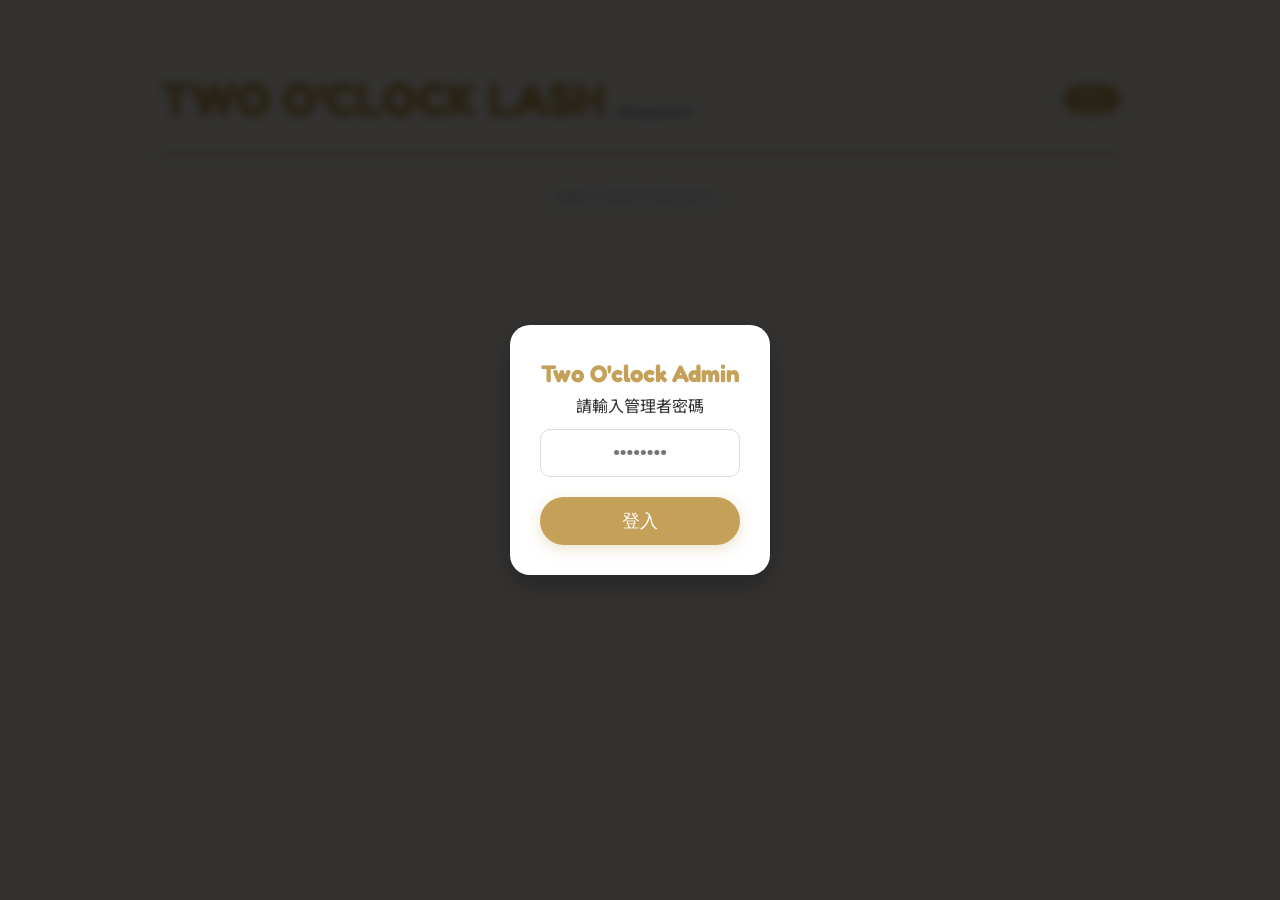
==== admin.html @ aafd070a "[Feature]新增後台" ====
<!DOCTYPE html>
<html lang="zh-TW">
<head>
    <meta charset="UTF-8">
    <meta name="viewport" content="width=device-width, initial-scale=1.0">
    <title>Two O'clock Lash - 管理者後台</title>
    <link href="https://fonts.googleapis.com/css2?family=Fredoka:wght@400;600&family=Noto+Sans+TC:wght@300;400;700&display=swap" rel="stylesheet">
    <link rel="stylesheet" href="style.css">
    <style>
        :root {
            --admin-gold: #c5a059;
            --admin-bg: #fdfaf5;
        }
        body { background: var(--admin-bg); font-family: 'Noto Sans TC', sans-serif; }
        .admin-container { max-width: 1000px; margin: 40px auto; padding: 20px; }
        .login-overlay {
            position: fixed; top: 0; left: 0; width: 100%; height: 100%;
            background: rgba(0,0,0,0.8); display: flex; align-items: center; justify-content: center;
            z-index: 1000; backdrop-filter: blur(5px);
        }
        .login-box { background: white; padding: 30px; border-radius: 20px; text-align: center; box-shadow: 0 10px 30px rgba(0,0,0,0.3); }
        .login-box input { padding: 12px; width: 200px; border: 1px solid #ddd; border-radius: 10px; margin: 10px 0; font-size: 1.2rem; text-align: center; }
        
        .admin-header { display: flex; justify-content: space-between; align-items: center; margin-bottom: 30px; border-bottom: 2px solid var(--admin-gold); padding-bottom: 15px; }
        .admin-header h1 { font-family: 'Fredoka', cursive; color: var(--admin-gold); margin: 0; }

        .search-section { background: white; padding: 20px; border-radius: 15px; box-shadow: 0 4px 15px rgba(0,0,0,0.05); margin-bottom: 30px; }
        .search-row { display: flex; gap: 10px; }
        .search-row input { flex: 1; padding: 12px; border: 1px solid #eee; border-radius: 10px; }

        .results-list { display: grid; grid-template-columns: repeat(auto-fill, minmax(300px, 1fr)); gap: 15px; }
        .customer-card { background: white; padding: 15px; border-radius: 12px; border-left: 5px solid var(--admin-gold); cursor: pointer; transition: 0.3s; box-shadow: 0 2px 8px rgba(0,0,0,0.05); }
        .customer-card:hover { transform: translateY(-3px); box-shadow: 0 5px 15px rgba(0,0,0,0.1); }
        .customer-card .name { font-weight: bold; font-size: 1.1rem; color: #333; }
        .customer-card .phone { color: #888; font-size: 0.9rem; }

        .editor-overlay {
            position: fixed; top: 0; left: 0; width: 100%; height: 100%;
            background: rgba(0,0,0,0.5); z-index: 900; display: none;
        }
        .editor-modal {
            position: fixed; top: 50%; left: 50%; transform: translate(-50%, -50%);
            width: 90%; max-width: 800px; height: 85vh; background: white; border-radius: 20px;
            z-index: 901; overflow-y: auto; padding: 30px;
        }
        .editor-section { margin-bottom: 25px; border-top: 1px solid #eee; padding-top: 20px; }
        .editor-section h3 { color: var(--admin-gold); margin-bottom: 15px; }
        .grid-info { display: grid; grid-template-columns: 1fr 1fr; gap: 15px; }
        .info-item { margin-bottom: 10px; }
        .info-item label { display: block; font-size: 0.8rem; color: #999; margin-bottom: 4px; }
        .info-item input, .info-item textarea { width: 100%; padding: 10px; border: 1px solid #eee; border-radius: 8px; background: #fafafa; }
        
        .admin-note-area { background: #fff9f0; padding: 20px; border-radius: 12px; border: 1px solid #ffe8c8; }
        
        .btn-save { background: var(--admin-gold); color: white; border: none; padding: 15px 40px; border-radius: 12px; font-weight: bold; cursor: pointer; width: 100%; margin-top: 20px; font-size: 1.1rem; }
        .btn-close { position: absolute; top: 20px; right: 20px; background: #eee; border: none; border-radius: 50%; width: 30px; height: 30px; cursor: pointer; }
        
        @media (max-width: 600px) {
            .grid-info { grid-template-columns: 1fr; }
        }
    </style>
</head>
<body>

    <div id="login-overlay" class="login-overlay">
        <div class="login-box">
            <h2 style="font-family:'Fredoka'; color:#c5a059;">Two O'clock Admin</h2>
            <p>請輸入管理者密碼</p>
            <input type="password" id="admin-password" placeholder="••••••••">
            <br>
            <button class="btn-primary" onclick="checkLogin()" style="width: 100%; margin-top: 10px;">登入</button>
        </div>
    </div>

    <div class="admin-container">
        <header class="admin-header">
            <h1>TWO O'CLOCK LASH <span style="font-size: 0.8rem; color: #999;">Management</span></h1>
            <button class="btn-primary" onclick="location.reload()" style="font-size: 0.8rem; padding: 5px 15px;">登出</button>
        </header>

        <section class="search-section">
            <h3>搜尋客戶</h3>
            <div class="search-row">
                <input type="text" id="admin-search-input" placeholder="輸入姓名或電話搜尋..." oninput="adminSearch()">
            </div>
        </section>

        <div id="admin-results" class="results-list">
            <!-- 搜尋結果會顯示在這裡 -->
            <p style="text-align:center; color:#ccc; grid-column: 1/-1;">請輸入關鍵字開始搜尋...</p>
        </div>
    </div>

    <!-- 編輯彈窗 -->
    <div id="editor-overlay" class="editor-overlay" onclick="closeEditor()"></div>
    <div id="editor-modal" class="editor-modal" style="display: none;">
        <button class="btn-close" onclick="closeEditor()">✕</button>
        <h2 id="edit-name" style="color: #c5a059; margin-bottom: 5px;">客戶姓名</h2>
        <p id="edit-phone" style="color: #888; margin-bottom: 20px;">0900-000-000</p>

        <div class="editor-section admin-note-area">
            <h3>✨ 服務記錄 (管理者專用)</h3>
            <div class="grid-info">
                <div class="info-item">
                    <label>上睫毛根數</label>
                    <input type="text" id="edit-upper" placeholder="例如：120 根">
                </div>
                <div class="info-item">
                    <label>下睫毛根數</label>
                    <input type="text" id="edit-lower" placeholder="例如：20 根">
                </div>
            </div>
            <div class="info-item">
                <label>服務備註 / 客戶習慣</label>
                <textarea id="edit-notes" rows="4" placeholder="在此輸入客人的特殊習慣或本次服務紀錄..."></textarea>
            </div>
        </div>

        <div class="editor-section">
            <h3>🎨 眼型設計標記 (管理者專用)</h3>
            <div class="grid-info">
                <div class="info-item">
                    <label>左眼標記</label>
                    <div style="position:relative; background:white; border:1px solid #ddd; border-radius:10px; overflow:hidden;">
                        <!-- 用 SVG 代碼直接畫出睫毛底圖 -->
                        <svg viewBox="0 0 200 120" style="width:100%; display:block; opacity: 0.2; background:#fff;">
                            <path d="M40,40 Q100,65 160,40" stroke="black" fill="transparent" stroke-width="3"/>
                            <line x1="40" y1="40" x2="20" y2="65" stroke="black" stroke-width="2"/>
                            <line x1="55" y1="48" x2="40" y2="85" stroke="black" stroke-width="2"/>
                            <line x1="70" y1="53" x2="65" y2="95" stroke="black" stroke-width="2"/>
                            <line x1="85" y1="56" x2="85" y2="105" stroke="black" stroke-width="2"/>
                            <line x1="100" y1="57" x2="100" y2="110" stroke="black" stroke-width="2"/>
                            <line x1="115" y1="56" x2="115" y2="105" stroke="black" stroke-width="2"/>
                            <line x1="130" y1="53" x2="135" y2="95" stroke="black" stroke-width="2"/>
                            <line x1="145" y1="48" x2="160" y2="85" stroke="black" stroke-width="2"/>
                            <line x1="160" y1="40" x2="180" y2="65" stroke="black" stroke-width="2"/>
                        </svg>
                        <canvas id="canvas-left" style="position:absolute; top:0; left:0; width:100%; height:100%; cursor:crosshair;"></canvas>
                    </div>
                    <button class="btn-primary" onclick="clearMarking('left')" style="font-size:0.7rem; padding:3px 10px; margin-top:5px; background:#666;">清除左眼</button>
                </div>
                <div class="info-item">
                    <label>右眼標記</label>
                    <div style="position:relative; background:white; border:1px solid #ddd; border-radius:10px; overflow:hidden;">
                        <!-- 用 SVG 代碼直接畫出睫毛底圖 -->
                        <svg viewBox="0 0 200 120" style="width:100%; display:block; opacity: 0.2; background:#fff;">
                            <path d="M40,40 Q100,65 160,40" stroke="black" fill="transparent" stroke-width="3"/>
                            <line x1="40" y1="40" x2="20" y2="65" stroke="black" stroke-width="2"/>
                            <line x1="55" y1="48" x2="40" y2="85" stroke="black" stroke-width="2"/>
                            <line x1="70" y1="53" x2="65" y2="95" stroke="black" stroke-width="2"/>
                            <line x1="85" y1="56" x2="85" y2="105" stroke="black" stroke-width="2"/>
                            <line x1="100" y1="57" x2="100" y2="110" stroke="black" stroke-width="2"/>
                            <line x1="115" y1="56" x2="115" y2="105" stroke="black" stroke-width="2"/>
                            <line x1="130" y1="53" x2="135" y2="95" stroke="black" stroke-width="2"/>
                            <line x1="145" y1="48" x2="160" y2="85" stroke="black" stroke-width="2"/>
                            <line x1="160" y1="40" x2="180" y2="65" stroke="black" stroke-width="2"/>
                        </svg>
                        <canvas id="canvas-right" style="position:absolute; top:0; left:0; width:100%; height:100%; cursor:crosshair;"></canvas>
                    </div>
                    <button class="btn-primary" onclick="clearMarking('right')" style="font-size:0.7rem; padding:3px 10px; margin-top:5px; background:#666;">清除右眼</button>
                </div>
            </div>
        </div>

        <div class="editor-section">
            <h3>📋 基本資料 (不可修改)</h3>
            <div class="grid-info">
                <div class="info-item"><label>生日</label><input type="text" id="detail-birthday" readonly></div>
                <div class="info-item"><label>職業</label><input type="text" id="detail-occupation" readonly></div>
                <div class="info-item"><label>地址</label><input type="text" id="detail-address" readonly></div>
                <div class="info-item"><label>從何處得知</label><input type="text" id="detail-referral" readonly></div>
            </div>
        </div>

        <div class="editor-section">
            <h3>🔍 諮詢詳情</h3>
            <div class="grid-info">
                <div class="info-item"><label>睫毛嫁接經驗</label><input type="text" id="detail-allergy" readonly></div>
                <div class="info-item"><label>眼周敏感狀況</label><input type="text" id="detail-skin" readonly></div>
                <div class="info-item"><label>是否配戴隱形眼鏡</label><input type="text" id="detail-lens" readonly></div>
                <div class="info-item"><label>本次嫁接目的</label><input type="text" id="detail-purpose" readonly></div>
                <div class="info-item"><label>希望呈現風格</label><input type="text" id="detail-style" readonly></div>
                <div class="info-item"><label>同意拍攝作品集</label><input type="text" id="detail-consent" readonly></div>
            </div>
        </div>

        <div class="editor-section" id="signature-view">
            <h3>✍️ 客戶簽名</h3>
            <img id="detail-signature" src="" style="width: 100%; border: 1px solid #eee; border-radius: 10px;">
        </div>

        <button class="btn-save" onclick="saveAdminChanges()">儲存所有變更</button>
    </div>

    <script src="https://cdn.jsdelivr.net/npm/@supabase/supabase-js@2"></script>
    <script src="admin.js"></script>
</body>
</html>
---- style.css ----
:root {
    --primary-gold: #c5a059;
    --primary-dark: #2c2c2c;
    --bg-light: #f9f7f4;
    --glass-white: rgba(255, 255, 255, 0.8);
    --glass-shadow: 0 8px 32px 0 rgba(31, 38, 135, 0.15);
    --transition-smooth: all 0.4s cubic-bezier(0.4, 0, 0.2, 1);
}

* {
    margin: 0;
    padding: 0;
    box-sizing: border-box;
}

body {
    font-family: 'Noto Sans TC', sans-serif;
    background-color: var(--bg-light);
    color: var(--primary-dark);
    line-height: 1.6;
    overflow-x: hidden;
    background-image: 
        radial-gradient(at 0% 0%, rgba(197, 160, 89, 0.05) 0px, transparent 50%),
        radial-gradient(at 100% 100%, rgba(197, 160, 89, 0.05) 0px, transparent 50%);
}

.container {
    max-width: 900px;
    margin: 100px auto 50px;
    padding: 0 20px;
}

/* 玻璃導航列 */
.glass-nav {
    position: fixed;
    top: 0;
    left: 0;
    right: 0;
    height: 70px;
    background: var(--glass-white);
    backdrop-filter: blur(10px);
    border-bottom: 1px solid rgba(255, 255, 255, 0.3);
    display: flex;
    justify-content: space-between;
    align-items: center;
    padding: 0 5%;
    z-index: 1000;
    box-shadow: 0 2px 10px rgba(0,0,0,0.05);
}

.logo {
    font-family: 'Fredoka', 'Nunito', sans-serif;
    font-weight: 600;
    font-size: 1.5rem;
    letter-spacing: 1px;
    color: var(--primary-gold);
}

.nav-links button {
    background: none;
    border: none;
    margin-left: 20px;
    font-size: 1rem;
    color: var(--primary-dark);
    cursor: pointer;
    transition: var(--transition-smooth);
    position: relative;
}

.nav-links button:after {
    content: '';
    position: absolute;
    bottom: -5px;
    left: 0;
    width: 0;
    height: 2px;
    background: var(--primary-gold);
    transition: var(--transition-smooth);
}

.nav-links button.active:after {
    width: 100%;
}

/* 玻璃卡片 */
.glass-card {
    background: var(--glass-white);
    backdrop-filter: blur(8px);
    border: 1px solid rgba(255, 255, 255, 0.4);
    border-radius: 20px;
    padding: 40px;
    box-shadow: var(--glass-shadow);
    animation: fadeIn 0.8s ease-out;
}

@keyframes fadeIn {
    from { opacity: 0; transform: translateY(20px); }
    to { opacity: 1; transform: translateY(0); }
}

/* 首頁 Hero Section */
#home-section {
    display: none;
    text-align: center;
    padding: 100px 0;
}

#home-section.active {
    display: block;
}

h1 {
    font-size: 3rem;
    margin-bottom: 20px;
    color: var(--primary-dark);
    font-weight: 700;
}

.hero-content p {
    font-size: 1.2rem;
    color: #666;
    margin-bottom: 40px;
}

/* 按鈕樣式 */
.btn-primary {
    background: var(--primary-gold);
    color: white;
    border: none;
    padding: 12px 30px;
    border-radius: 30px;
    font-size: 1.1rem;
    cursor: pointer;
    transition: var(--transition-smooth);
    box-shadow: 0 4px 15px rgba(197, 160, 89, 0.3);
}

.btn-primary:hover {
    transform: translateY(-3px);
    box-shadow: 0 6px 20px rgba(197, 160, 89, 0.4);
}

.btn-secondary {
    background: transparent;
    border: 1px solid var(--primary-gold);
    color: var(--primary-gold);
    padding: 12px 30px;
    border-radius: 30px;
    cursor: pointer;
    transition: var(--transition-smooth);
}

.btn-secondary:hover {
    background: rgba(197, 160, 89, 0.1);
}

.btn-success {
    background: #4a7c59;
    color: white;
    border: none;
    padding: 12px 30px;
    border-radius: 30px;
    cursor: pointer;
}

/* 步驟指示器 */
.wizard-steps {
    display: flex;
    justify-content: center;
    margin-bottom: 40px;
    gap: 20px;
}

.step {
    padding: 10px 20px;
    border-radius: 10px;
    background: #eee;
    color: #aaa;
    font-weight: 500;
    transition: var(--transition-smooth);
}

.step.active {
    background: var(--primary-gold);
    color: white;
}

/* 隱藏/顯示章節 */
section {
    display: none;
}

section.active {
    display: block;
}

.step-content {
    display: none;
}

.step-content.active {
    display: block;
}

/* 表格與表單 */
.grid-form {
    display: grid;
    grid-template-columns: repeat(2, 1fr);
    gap: 20px;
}

.full-width {
    grid-column: span 2;
}

.form-group {
    display: flex;
    flex-direction: column;
}

label {
    font-size: 0.9rem;
    font-weight: 500;
    margin-bottom: 8px;
    color: #555;
}

input[type="text"],
input[type="tel"],
input[type="date"],
select {
    padding: 12px;
    border: 1px solid #ddd;
    border-radius: 10px;
    background: rgba(255,255,255,0.5);
    outline: none;
    transition: border 0.3s;
}

input:focus {
    border-color: var(--primary-gold);
}

input.error {
    border-color: #ff4d4d !important;
    box-shadow: 0 0 5px rgba(255, 77, 77, 0.3);
}

.checkbox-group, .radio-group {
    display: flex;
    flex-wrap: wrap;
    gap: 15px;
    background: rgba(0,0,0,0.03);
    padding: 15px;
    border-radius: 10px;
}

.form-section-title {
    margin-top: 30px;
    font-weight: 700;
    color: var(--primary-gold);
    border-left: 4px solid var(--primary-gold);
    padding-left: 10px;
    margin-bottom: 15px;
}

.terms-content {
    max-height: 400px;
    overflow-y: auto;
    padding: 20px;
    background: rgba(0,0,0,0.02);
    border-radius: 10px;
    margin-bottom: 25px;
}

.terms-content li {
    margin-bottom: 15px;
    color: #555;
}

.form-actions {
    display: flex;
    justify-content: flex-end;
    gap: 15px;
    margin-top: 30px;
}

/* 查詢結果區 */
.search-box {
    display: flex;
    gap: 10px;
    margin: 30px 0;
}

.search-box input {
    flex: 1;
    font-size: 1.1rem;
}

.result-area {
    margin-top: 30px;
}

.record-item {
    background: white;
    padding: 20px;
    border-radius: 15px;
    border-left: 5px solid var(--primary-gold);
    margin-bottom: 15px;
    box-shadow: 0 2px 10px rgba(0,0,0,0.05);
}

/* 簽名板樣式 */
.signature-container {
    background: #fff;
    border: 2px dashed var(--primary-gold);
    border-radius: 15px;
    padding: 15px;
    text-align: center;
    margin-bottom: 20px;
}

.signature-hint {
    font-size: 0.85rem;
    color: #888;
    margin-bottom: 10px;
}

#signature-pad {
    background-color: #fff;
    width: 100%;
    height: 200px;
    cursor: crosshair;
    touch-action: none; /* 防止在手機上繪圖時捲動頁面 */
}

.btn-clear {
    background: #eee;
    color: #666;
    border: none;
    padding: 8px 15px;
    border-radius: 20px;
    font-size: 0.8rem;
    cursor: pointer;
    margin-top: 10px;
    transition: var(--transition-smooth);
}

.btn-clear:hover {
    background: #ddd;
}

.record-header {
    display: flex;
    justify-content: space-between;
    margin-bottom: 10px;
    font-weight: 700;
}

.record-details {
    font-size: 0.9rem;
    color: #666;
    display: grid;
    grid-template-columns: repeat(2, 1fr);
    gap: 5px;
}

/* ==========================================
   RWD 響應式優化 (Responsive Design)
   ========================================== */

/* 平板與手機通用調整 */
@media (max-width: 768px) {
    .container {
        margin-top: 85px;
        padding: 0 15px;
    }

    h1 {
        font-size: 2.2rem;
    }

    .hero-content p {
        font-size: 1rem;
    }

    .glass-card {
        padding: 25px 20px;
        border-radius: 15px;
    }

    /* 導航列優化 */
    .glass-nav {
        padding: 0 15px;
        height: 60px;
    }

    .logo {
        font-size: 1.1rem;
        letter-spacing: 1px;
    }

    .nav-links button {
        margin-left: 10px;
        font-size: 0.9rem;
    }

    /* 步驟指示器優化 */
    .wizard-steps {
        gap: 8px;
        margin-bottom: 25px;
    }

    .step {
        padding: 8px 12px;
        font-size: 0.85rem;
        flex: 1;
        text-align: center;
    }

    /* 表單自動轉為單欄 */
    .grid-form {
        grid-template-columns: 1fr;
        gap: 15px;
    }

    .full-width {
        grid-column: span 1;
    }

    /* 查詢紀錄細節轉為單欄 */
    .record-details {
        grid-template-columns: 1fr;
    }

    /* 按鈕群組優化 */
    .cta-group {
        display: flex;
        flex-direction: column;
        gap: 15px;
    }

    .btn-primary, .btn-secondary {
        width: 100%;
        padding: 15px;
    }
}

/* 小型手機特別調整 (如 iPhone SE) */
@media (max-width: 400px) {
    .logo {
        font-size: 0.9rem;
    }

    .nav-links button {
        margin-left: 5px;
        font-size: 0.8rem;
    }

    .step {
        padding: 6px 8px;
        font-size: 0.75rem;
    }

    .form-actions {
        flex-direction: column-reverse;
    }

    .form-actions button {
        width: 100%;
    }
}
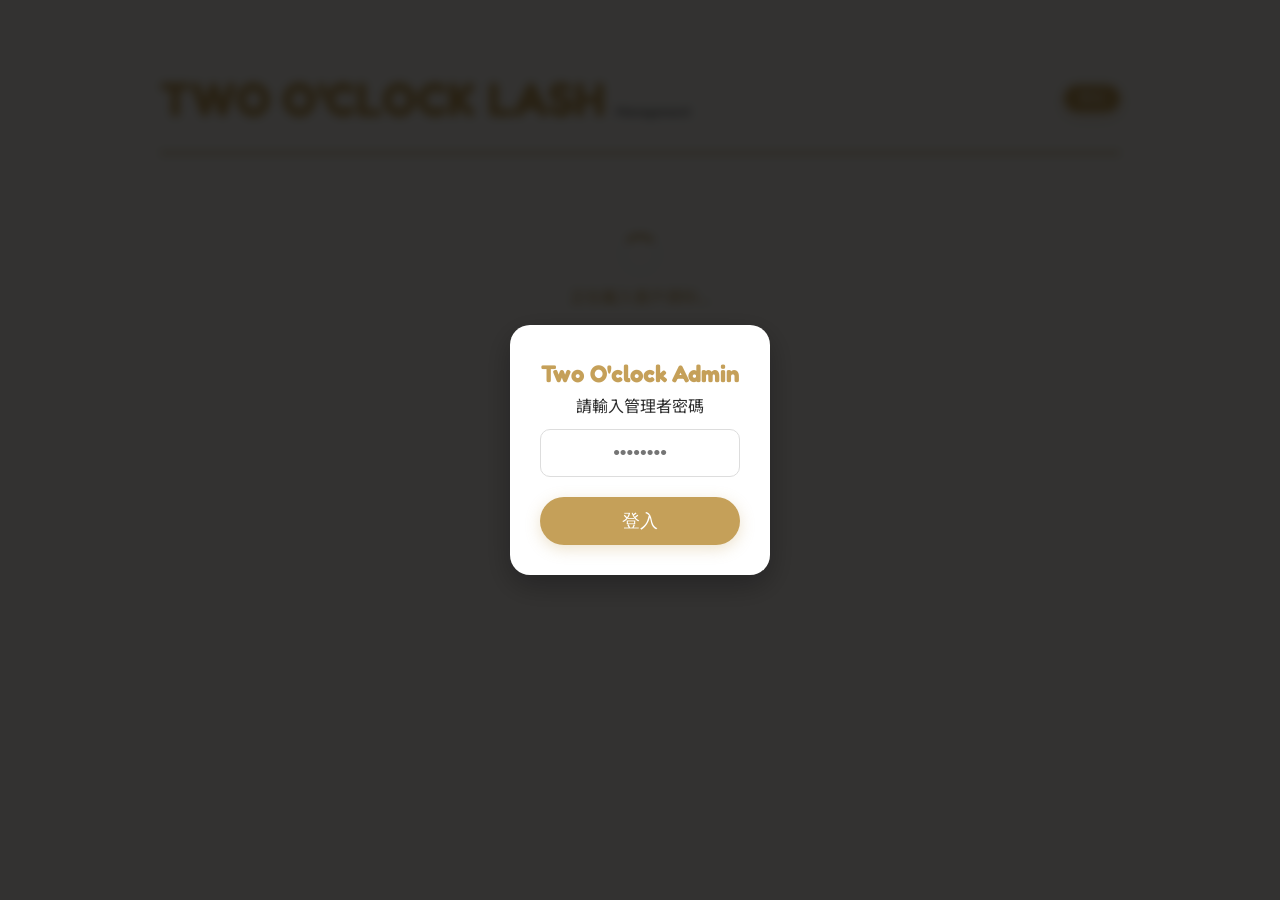
==== commit d1edef17: "[Feature] 修改頁面不使用彈窗樣式、登入後改成Loading樣式、儲存按鈕文字修改" ====
--- a/admin.html
+++ b/admin.html
@@ -55,6 +55,13 @@
         .btn-save { background: var(--admin-gold); color: white; border: none; padding: 15px 40px; border-radius: 12px; font-weight: bold; cursor: pointer; width: 100%; margin-top: 20px; font-size: 1.1rem; }
         .btn-close { position: absolute; top: 20px; right: 20px; background: #eee; border: none; border-radius: 50%; width: 30px; height: 30px; cursor: pointer; }
         
+        .admin-loading { grid-column: 1/-1; text-align: center; padding: 50px; color: var(--admin-gold); }
+        .spinner {
+            width: 40px; height: 40px; border: 4px solid #f3f3f3; border-top: 4px solid var(--admin-gold);
+            border-radius: 50%; animation: spin 1s linear infinite; margin: 0 auto 10px;
+        }
+        @keyframes spin { 0% { transform: rotate(0deg); } 100% { transform: rotate(360deg); } }
+        
         @media (max-width: 600px) {
             .grid-info { grid-template-columns: 1fr; }
         }
@@ -72,7 +79,7 @@
         </div>
     </div>
 
-    <div class="admin-container">
+    <div class="admin-container" id="admin-list-view">
         <header class="admin-header">
             <h1>TWO O'CLOCK LASH <span style="font-size: 0.8rem; color: #999;">Management</span></h1>
             <button class="btn-primary" onclick="location.reload()" style="font-size: 0.8rem; padding: 5px 15px;">登出</button>
@@ -86,17 +93,24 @@
         </section>
 
         <div id="admin-results" class="results-list">
-            <!-- 搜尋結果會顯示在這裡 -->
-            <p style="text-align:center; color:#ccc; grid-column: 1/-1;">請輸入關鍵字開始搜尋...</p>
+            <!-- 初始顯示載入中 -->
+            <div class="admin-loading">
+                <div class="spinner"></div>
+                <p>正在載入客戶資料...</p>
+            </div>
         </div>
     </div>
 
-    <!-- 編輯彈窗 -->
-    <div id="editor-overlay" class="editor-overlay" onclick="closeEditor()"></div>
-    <div id="editor-modal" class="editor-modal" style="display: none;">
-        <button class="btn-close" onclick="closeEditor()">✕</button>
-        <h2 id="edit-name" style="color: #c5a059; margin-bottom: 5px;">客戶姓名</h2>
-        <p id="edit-phone" style="color: #888; margin-bottom: 20px;">0900-000-000</p>
+    <!-- 編輯視窗 (改為全頁面顯示) -->
+    <div id="admin-edit-view" class="admin-container" style="display: none; background: white; border-radius: 20px; padding: 30px; box-shadow: 0 10px 40px rgba(0,0,0,0.1);">
+        <button class="btn-primary" onclick="closeEditor()" style="background:#666; margin-bottom: 20px;">← 返回名單</button>
+        
+        <div style="display:flex; justify-content: space-between; align-items: flex-end;">
+            <div>
+                <h2 id="edit-name" style="color: #c5a059; margin-bottom: 5px;">客戶姓名</h2>
+                <p id="edit-phone" style="color: #888; margin-bottom: 20px;">0900-000-000</p>
+            </div>
+        </div>
 
         <div class="editor-section admin-note-area">
             <h3>✨ 服務記錄 (管理者專用)</h3>
@@ -189,7 +203,7 @@
             <img id="detail-signature" src="" style="width: 100%; border: 1px solid #eee; border-radius: 10px;">
         </div>
 
-        <button class="btn-save" onclick="saveAdminChanges()">儲存所有變更</button>
+        <button class="btn-save" onclick="saveAdminChanges()">儲存</button>
     </div>
 
     <script src="https://cdn.jsdelivr.net/npm/@supabase/supabase-js@2"></script>
